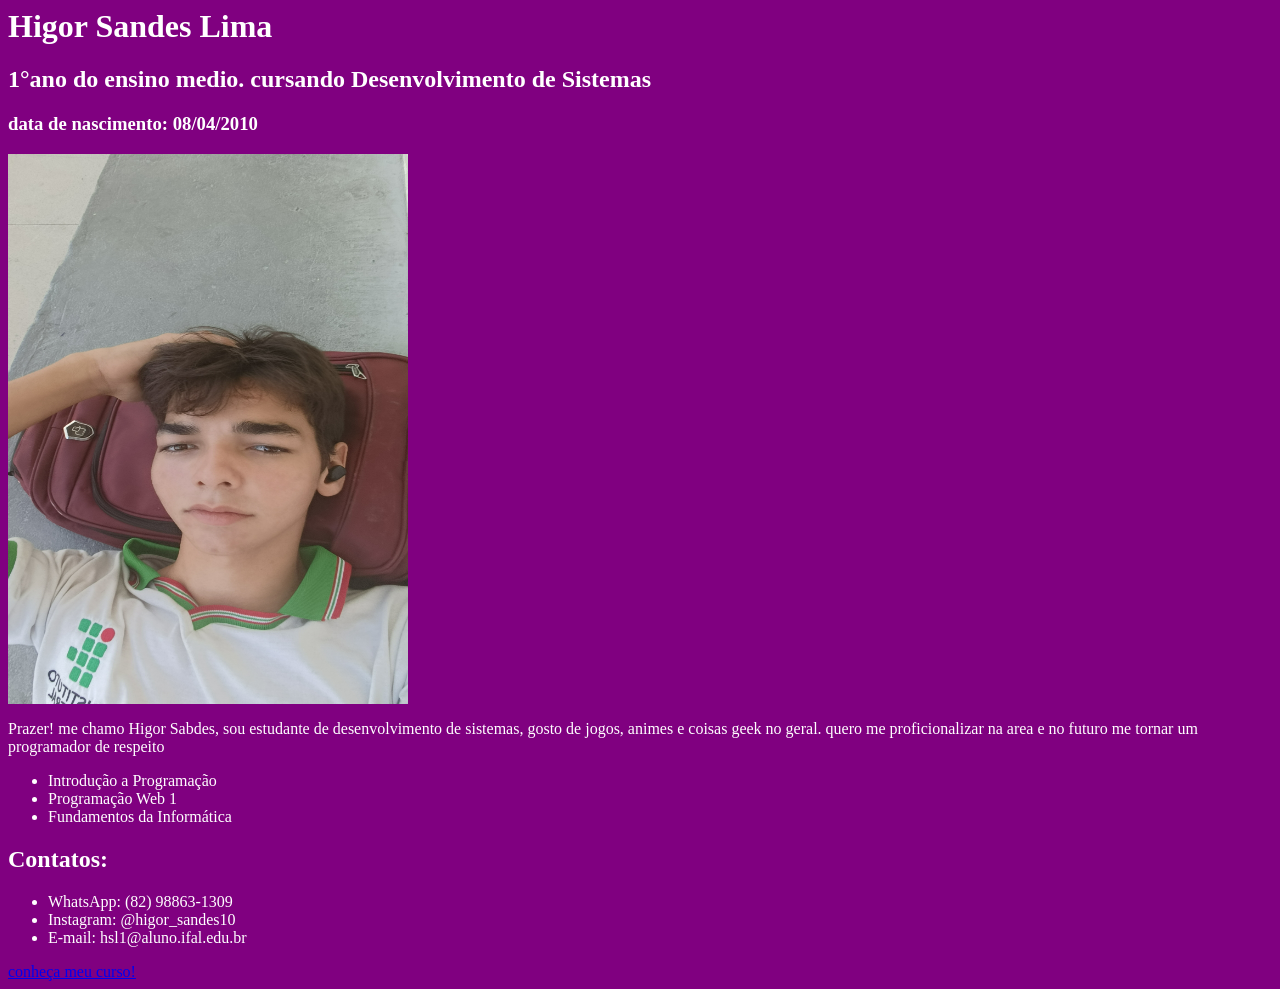
==== index.html @ 3fee29cf "Add files via upload" ====
<html>
<head>
  <title>Portifólio</title>
  <meta charset="UTF-8">
  <link rel="stylesheet" href="style.css">
</head>
<body>
  <div class="letras">
  <h1>Higor Sandes Lima</h1>
  <h2>1°ano do ensino medio. cursando Desenvolvimento de Sistemas</h2>
  <h3>data de nascimento: 08/04/2010</h3>
  <img src="Foto.jpg">
  <p>Prazer! me chamo Higor Sabdes, sou estudante de desenvolvimento de sistemas, gosto de jogos, animes e coisas geek no geral. quero me proficionalizar na area e no futuro me tornar um programador de respeito</p>
  <ul>
    <li>Introdução a Programação</li>
    <li>Programação Web 1</li>
    <li>Fundamentos da Informática</li>
  </ul>
    <h2>Contatos:</h2>
    <ul>
      <li>WhatsApp: (82) 98863-1309</li>
      <li>Instagram: @higor_sandes10
      </li>
      <li>E-mail: hsl1@aluno.ifal.edu.br</li>
    </ul>
  </div>
  <a target="_blanck" href="https://www2.ifal.edu.br/campus/maceio/ensino/cursos/tecnicos-integrados/desenvolvimento-de-sistemas">conheça meu curso!</a>
</body>
</html>
---- style.css ----
img {
  height: 550px;
  width: 400px;
}
body {
  background-color: purple;align-content: 
}
.letras {
  color: white;
}
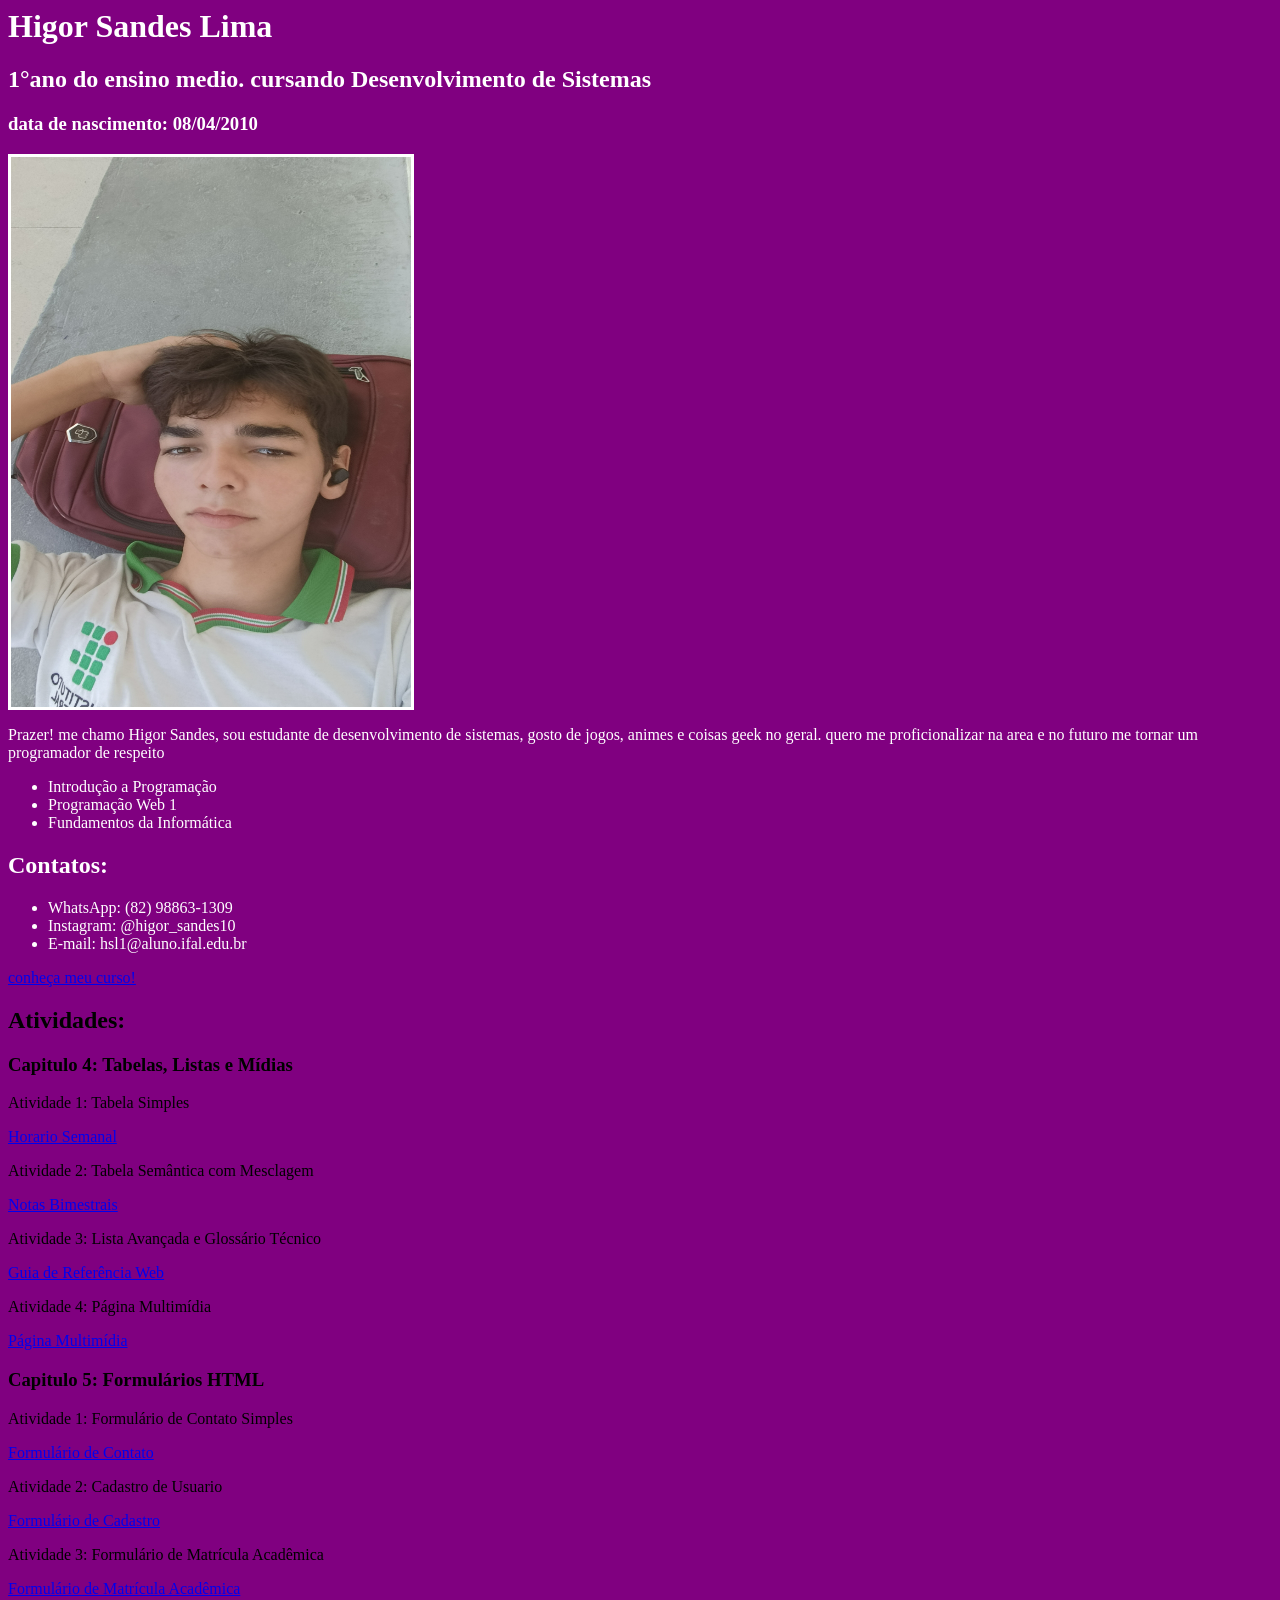
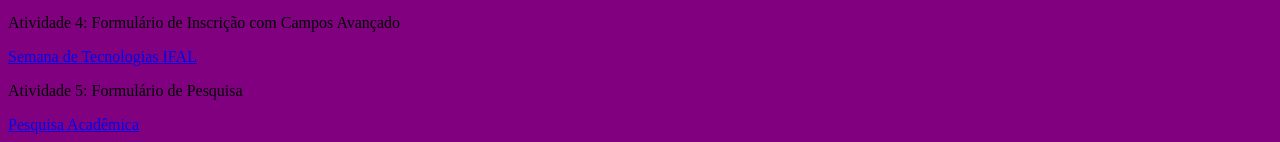
==== commit 4efbd76c: "Update index.html" ====
--- a/index.html
+++ b/index.html
@@ -9,8 +9,8 @@
   <h1>Higor Sandes Lima</h1>
   <h2>1°ano do ensino medio. cursando Desenvolvimento de Sistemas</h2>
   <h3>data de nascimento: 08/04/2010</h3>
-  <img src="Foto.jpg">
-  <p>Prazer! me chamo Higor Sabdes, sou estudante de desenvolvimento de sistemas, gosto de jogos, animes e coisas geek no geral. quero me proficionalizar na area e no futuro me tornar um programador de respeito</p>
+  <img src="Foto.jpg" border="3px">
+  <p>Prazer! me chamo Higor Sandes, sou estudante de desenvolvimento de sistemas, gosto de jogos, animes e coisas geek no geral. quero me proficionalizar na area e no futuro me tornar um programador de respeito</p>
   <ul>
     <li>Introdução a Programação</li>
     <li>Programação Web 1</li>
@@ -25,5 +25,44 @@
     </ul>
   </div>
   <a target="_blanck" href="https://www2.ifal.edu.br/campus/maceio/ensino/cursos/tecnicos-integrados/desenvolvimento-de-sistemas">conheça meu curso!</a>
+  <h2>Atividades:</h2>
+  <h3>Capitulo 4: Tabelas, Listas e Mídias</h3>
+  <p>Atividade 1: Tabela Simples</p>
+  <nav>
+    <a href="tabela-simples.html">Horario Semanal</a>
+  </nav>
+  <p>Atividade 2: Tabela Semântica com Mesclagem</p>
+   <nav>
+    <a href="tabela-semantica-com-mesclagem.html">Notas Bimestrais</a>
+  </nav>
+  <p>Atividade 3: Lista Avançada e Glossário Técnico</p>
+   <nav>
+    <a href="lista-avancada-e-glossario-tecnica.html">Guia de Referência Web</a>
+  </nav>
+  <p>Atividade 4: Página Multimídia</p>
+   <nav>
+    <a href="pagina-multimidia.html">Página Multimídia</a>
+  </nav>
+   <h3>Capitulo 5: Formulários HTML</h3>
+  <p>Atividade 1: Formulário de Contato Simples</p>
+   <nav>
+    <a href="formulario-de-contato-simples.html">Formulário de Contato</a>
+  </nav>
+   <p>Atividade 2: Cadastro de Usuario</p>
+   <nav>
+    <a href="cadastro-de-usuario.html">Formulário de Cadastro</a>
+  </nav>
+   <p>Atividade 3: Formulário de Matrícula Acadêmica</p>
+   <nav>
+    <a href="formulario-de-matricula-academica.html">Formulário de Matrícula Acadêmica</a>
+  </nav>
+  <p>Atividade 4: Formulário de Inscrição com Campos Avançado</p>
+   <nav>
+    <a href="formulario-de-inscricao-com-campus-avancada.html">Semana de Tecnologias IFAL</a>
+  </nav>
+   <p>Atividade 5: Formulário de Pesquisa</p>
+   <nav>
+    <a href="pesquisa-academica.html">Pesquisa Acadêmica</a>
+  </nav>
 </body>
 </html>
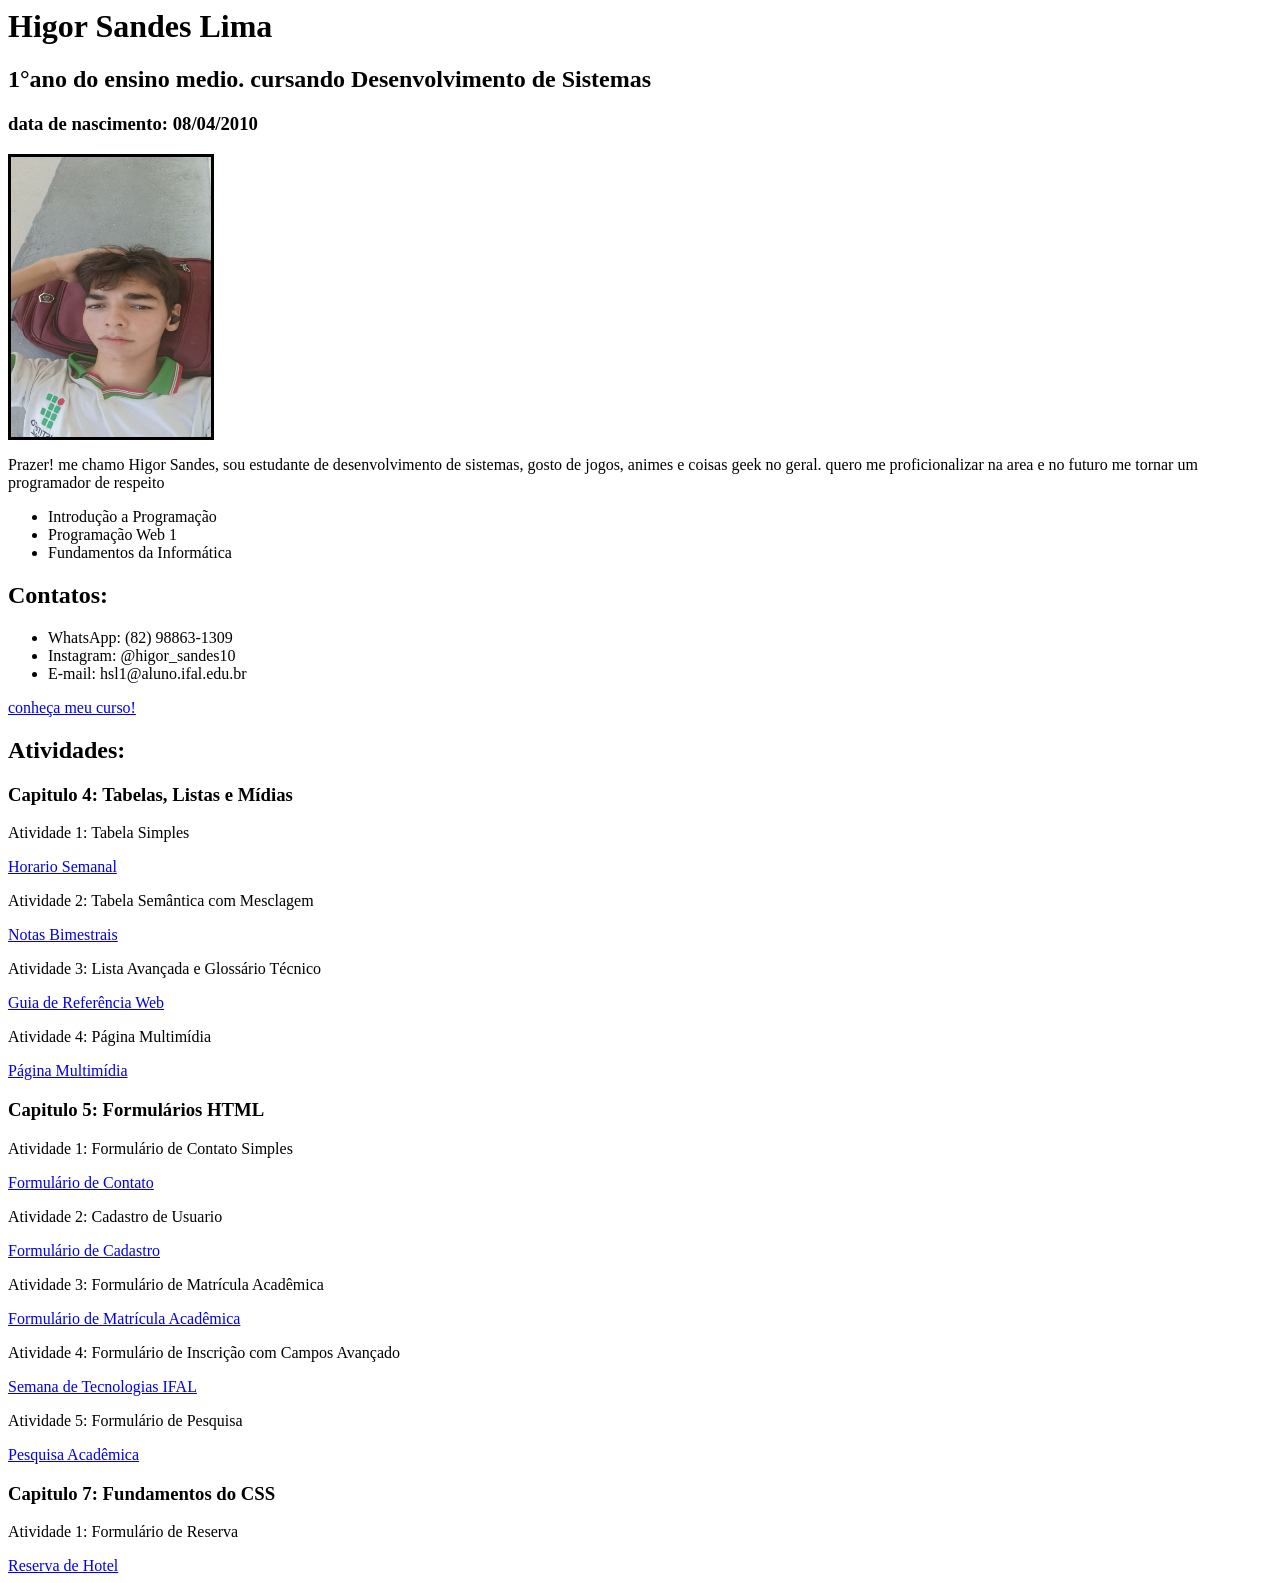
==== commit c735d8d6: "Update index.html" ====
--- a/index.html
+++ b/index.html
@@ -64,5 +64,10 @@
    <nav>
     <a href="pesquisa-academica.html">Pesquisa Acadêmica</a>
   </nav>
+  <h3>Capitulo 7: Fundamentos do CSS</h3>
+  <p>Atividade 1: Formulário de Reserva</p>
+   <nav>
+    <a href="atividade-css.html">Reserva de Hotel</a>
+  </nav>
 </body>
 </html>
--- a/style.css
+++ b/style.css
@@ -1,10 +1,10 @@
 img {
-  height: 550px;
-  width: 400px;
+  height: 280px;
+  width: 200px;
 }
 body {
-  background-color: purple;align-content: 
+  background-color: white;align-content: 
 }
 .letras {
-  color: white;
-}+  color: black;
+}
